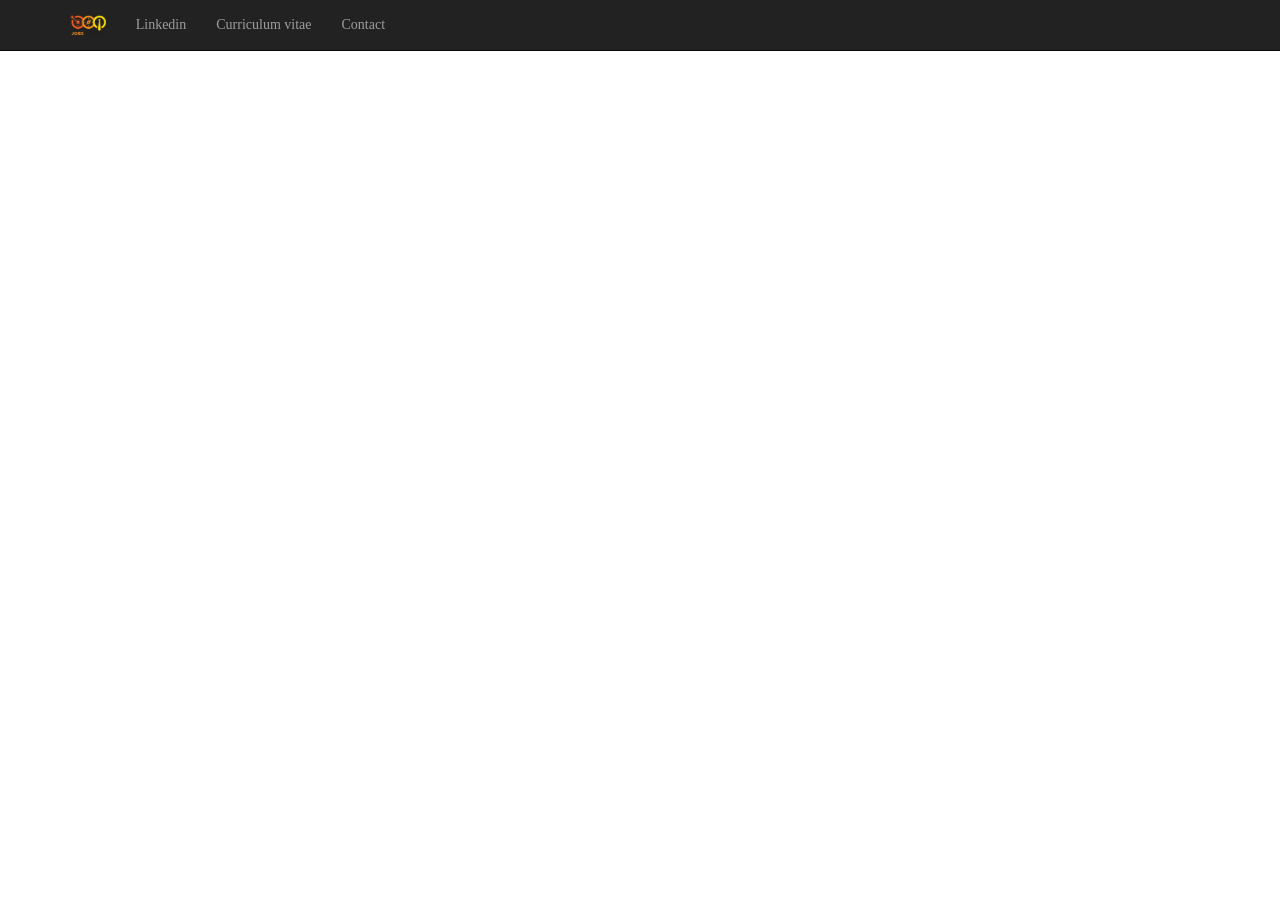
==== src/main/resources/static/index.html @ 31cae5a4 "final backend implementation" ====
<!DOCTYPE html>
<html lang="en" ng-app="app" class="no-js" ng-cloak>
<head>
    <meta charset="utf-8">
    <meta http-equiv="X-UA-Compatible" content="IE=edge">
    <title></title>
    <meta name="description" content="">
    <meta name="viewport" content="width=device-width, initial-scale=1">
    <link rel="stylesheet" href="https://maxcdn.bootstrapcdn.com/bootstrap/3.3.7/css/bootstrap.min.css">
 	<script src="https://ajax.googleapis.com/ajax/libs/jquery/3.2.1/jquery.min.js"></script>
  	<script src="https://maxcdn.bootstrapcdn.com/bootstrap/3.3.7/js/bootstrap.min.js"></script>
    <!-- CSS -->
    <link rel="stylesheet" href="css/app.css"/>

</head>
<body>


<nav class="navbar navbar-inverse navbar-static-top">
  <div class="container">
    <div class="navbar-header">
     <button type="button" class="navbar-toggle collapsed" data-toggle="collapse" data-target="#navbar3">
 <!--          <span class="sr-only">Toggle navigation</span>
          <span class="icon-bar"></span>
          <span class="icon-bar"></span>
          <span class="icon-bar"></span> -->
        </button>
        <a class="navbar-brand" href="#"><img class="img-responsive" src="jobsmatcher.png" /></a>
      <!-- <a class="navbar-brand" href="#">JobsMatcher</a> -->
     <!--  <a class="navbar-brand" href="#"><img class="img-responsive" src="jobsmatcher.png" /></a> -->
    </div>
    <ul class="nav navbar-nav">
      <!--li class="active"><a href="#">Home</a></li-->
      <!--li class="dropdown"><a class="dropdown-toggle" data-toggle="dropdown" href="#">Page 1 <span class="caret"></span></a>
        <ul class="dropdown-menu">
          <li><a href="#">Page 1-1</a></li>
          <li><a href="#">Page 1-2</a></li>
          <li><a href="#">Page 1-3</a></li>
        </ul>
      </li-->
      <li><a href="#linkedin">Linkedin</a></li>
      <li><a href="#curriculumvitae">Curriculum vitae</a></li>
      <li><a href="#contactus">Contact</a></li>
    </ul>
<!--     <ul class="nav navbar-nav navbar-right">
      <li><a href="#"><span class="glyphicon glyphicon-user"></span> Sign Up</a></li>
      <li><a href="#"><span class="glyphicon glyphicon-log-in"></span> Login</a></li>
    </ul> -->
  </div>
</nav>
<!-- 
<h2>The job that matches your interests</h2> -->
<div ng-view></div>
<script src="./webjars/angularjs/1.5.7/angular.js"></script>
<script src="./webjars/angularjs/1.5.7/angular-resource.js"></script>
<script src="./webjars/angularjs/1.5.7/angular.min.js"></script>
<script src="./webjars/angularjs/1.5.7/angular-route.js"></script>
<script src="js/app.js"></script>
<script src="js/directive.js"></script>
<script src="js/controller.js"></script>
</body>
</html>
---- src/main/resources/static/css/app.css ----
.menu-list{
    padding-left: 30px;
    padding-top: 20px;
}
.home-section{
    float:left;
    width: 10%;
}
.section{
    margin-left: 10%;
    float:left;
}
.photo{
    padding-right: 5px;
}
.top-buffer{
	margin-top:20px;
}

.navbar-brand {
  padding: 0px;
}
.navbar-brand>img {
  height: 100%;
  padding: 15px;
  width: auto;
}







/*************************
EXAMPLES 2-7 BELOW 
**************************/

/* EXAMPLE 2 (larger logo) - simply adjust top bottom padding to make logo larger */

.example2 .navbar-brand>img {
  padding: 7px 15px;
}


/* EXAMPLE 3

line height is 20px by default so add 30px top and bottom to equal the new .navbar-brand 80px height  */

.example3 .navbar-brand {
  height: 80px;
}

.example3 .nav >li >a {
  padding-top: 30px;
  padding-bottom: 30px;
}
.example3 .navbar-toggle {
  padding: 10px;
  margin: 25px 15px 25px 0;
}


/* EXAMPLE 4 - Small Narrow Logo*/
.example4 .navbar-brand>img {
  padding: 7px 14px;
}


/* EXAMPLE 5 - Logo with Text*/
.example5 .navbar-brand {
  display: flex;
  align-items: center;
}
.example5 .navbar-brand>img {
  padding: 7px 14px;
}


/* EXAMPLE 6 - Background Logo*/
.example6 .navbar-brand{ 
  background: url(https://res.cloudinary.com/candidbusiness/image/upload/v1455406304/dispute-bills-chicago.png) center / contain no-repeat;
  width: 200px;
}





/* EXAMPLE 8 - Center on mobile*/
	@media only screen and (max-width : 768px){
  .example-8 .navbar-brand {
  padding: 0px;
  transform: translateX(-50%);
  left: 50%;
  position: absolute;
}
.example-8 .navbar-brand>img {
  height: 100%;
  width: auto;
  padding: 7px 14px; 
}
}


/* EXAMPLE 8 - Center Background */
.example-8 .navbar-brand {
  background: url(https://res.cloudinary.com/candidbusiness/image/upload/v1455406304/dispute-bills-chicago.png) center / contain no-repeat;
  width: 200px;
  transform: translateX(-50%);
  left: 50%;
  position: absolute;
}





/* EXAMPLE 9 - Center with Flexbox and Text*/
.brand-centered {
  display: flex;
  justify-content: center;
  position: absolute;
  width: 100%;
  left: 0;
  top: 0;
}
.brand-centered .navbar-brand {
  display: flex;
  align-items: center;
}
.navbar-toggle {
    z-index: 1;
}




/* CSS Transform Align Navbar Brand Text ... This could also be achieved with table / table-cells */
.navbar-alignit .navbar-header {
	  -webkit-transform-style: preserve-3d;
  -moz-transform-style: preserve-3d;
  transform-style: preserve-3d;
  height: 50px;
}
.navbar-alignit .navbar-brand {
	top: 50%;
	display: block;
	position: relative;
	height: auto;
	transform: translate(0,-50%);
	margin-right: 15px;
  margin-left: 15px;
}





.navbar-nav>li>.dropdown-menu {
	z-index: 9999;
}

body {
  font-family: "Lato";
}
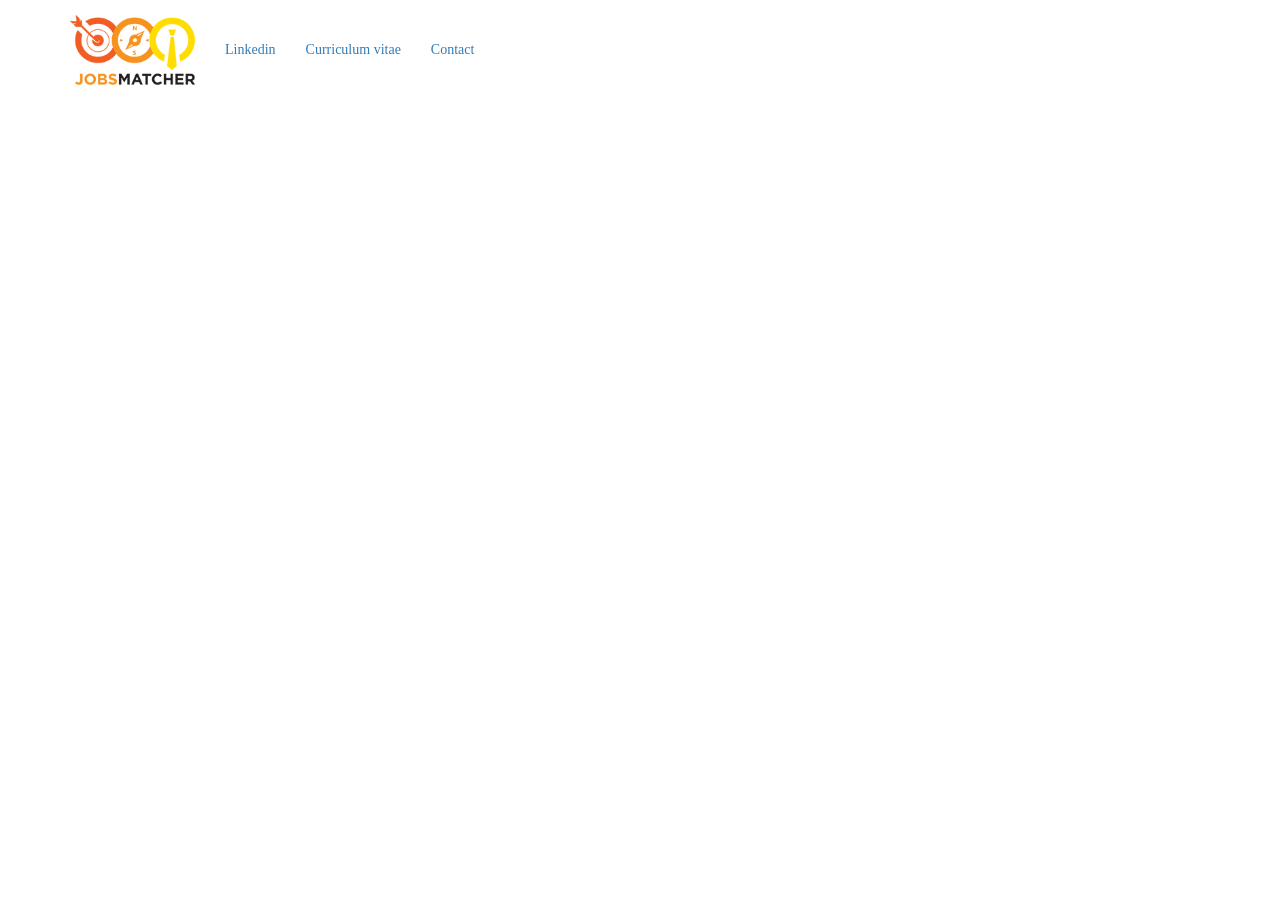
==== commit 84b944ce: "modificarile din frontend" ====
--- a/src/main/resources/static/index.html
+++ b/src/main/resources/static/index.html
@@ -16,7 +16,7 @@
 <body>
 
 
-<nav class="navbar navbar-inverse navbar-static-top">
+<nav class="navbar navbar-static-top">
   <div class="container">
     <div class="navbar-header">
      <button type="button" class="navbar-toggle collapsed" data-toggle="collapse" data-target="#navbar3">
@@ -25,23 +25,25 @@
           <span class="icon-bar"></span>
           <span class="icon-bar"></span> -->
         </button>
-        <a class="navbar-brand" href="#"><img class="img-responsive" src="jobsmatcher.png" /></a>
+        <a class="navbar-brand" href="#"><img src="jobsmatcher.png" /></a>
       <!-- <a class="navbar-brand" href="#">JobsMatcher</a> -->
      <!--  <a class="navbar-brand" href="#"><img class="img-responsive" src="jobsmatcher.png" /></a> -->
+    </div> 
+    <div class="navbar-collapse collapse">
+      <ul class="nav navbar-nav">
+        <!--li class="active"><a href="#">Home</a></li-->
+        <!--li class="dropdown"><a class="dropdown-toggle" data-toggle="dropdown" href="#">Page 1 <span class="caret"></span></a>
+          <ul class="dropdown-menu">
+            <li><a href="#">Page 1-1</a></li>
+            <li><a href="#">Page 1-2</a></li>
+            <li><a href="#">Page 1-3</a></li>
+          </ul>
+        </li-->
+        <li><a href="#linkedin">Linkedin</a></li>
+        <li><a href="#curriculumvitae">Curriculum vitae</a></li>
+        <li><a href="#contactus">Contact</a></li>
+      </ul>
     </div>
-    <ul class="nav navbar-nav">
-      <!--li class="active"><a href="#">Home</a></li-->
-      <!--li class="dropdown"><a class="dropdown-toggle" data-toggle="dropdown" href="#">Page 1 <span class="caret"></span></a>
-        <ul class="dropdown-menu">
-          <li><a href="#">Page 1-1</a></li>
-          <li><a href="#">Page 1-2</a></li>
-          <li><a href="#">Page 1-3</a></li>
-        </ul>
-      </li-->
-      <li><a href="#linkedin">Linkedin</a></li>
-      <li><a href="#curriculumvitae">Curriculum vitae</a></li>
-      <li><a href="#contactus">Contact</a></li>
-    </ul>
 <!--     <ul class="nav navbar-nav navbar-right">
       <li><a href="#"><span class="glyphicon glyphicon-user"></span> Sign Up</a></li>
       <li><a href="#"><span class="glyphicon glyphicon-log-in"></span> Login</a></li>
--- a/src/main/resources/static/css/app.css
+++ b/src/main/resources/static/css/app.css
@@ -16,7 +16,16 @@
 .top-buffer{
 	margin-top:20px;
 }
+.left-buffer{
+  margin-left:100px;
+}
+.left-small-buffer{
+  margin-left:50px;
+}
 
+.right-small-inner-buffer{
+  padding-right:50px;
+}
 .navbar-brand {
   padding: 0px;
 }
@@ -26,11 +35,7 @@
   width: auto;
 }
 
-
-
-
-
-
+textarea { resize:vertical; }
 
 /*************************
 EXAMPLES 2-7 BELOW 
@@ -47,94 +52,14 @@
 
 line height is 20px by default so add 30px top and bottom to equal the new .navbar-brand 80px height  */
 
-.example3 .navbar-brand {
-  height: 80px;
+.navbar-brand {
+  height: 100px;
 }
 
-.example3 .nav >li >a {
-  padding-top: 30px;
-  padding-bottom: 30px;
+.nav >li >a {
+  padding-top: 40px;
+  padding-bottom: 40px;
 }
-.example3 .navbar-toggle {
-  padding: 10px;
-  margin: 25px 15px 25px 0;
-}
-
-
-/* EXAMPLE 4 - Small Narrow Logo*/
-.example4 .navbar-brand>img {
-  padding: 7px 14px;
-}
-
-
-/* EXAMPLE 5 - Logo with Text*/
-.example5 .navbar-brand {
-  display: flex;
-  align-items: center;
-}
-.example5 .navbar-brand>img {
-  padding: 7px 14px;
-}
-
-
-/* EXAMPLE 6 - Background Logo*/
-.example6 .navbar-brand{ 
-  background: url(https://res.cloudinary.com/candidbusiness/image/upload/v1455406304/dispute-bills-chicago.png) center / contain no-repeat;
-  width: 200px;
-}
-
-
-
-
-
-/* EXAMPLE 8 - Center on mobile*/
-	@media only screen and (max-width : 768px){
-  .example-8 .navbar-brand {
-  padding: 0px;
-  transform: translateX(-50%);
-  left: 50%;
-  position: absolute;
-}
-.example-8 .navbar-brand>img {
-  height: 100%;
-  width: auto;
-  padding: 7px 14px; 
-}
-}
-
-
-/* EXAMPLE 8 - Center Background */
-.example-8 .navbar-brand {
-  background: url(https://res.cloudinary.com/candidbusiness/image/upload/v1455406304/dispute-bills-chicago.png) center / contain no-repeat;
-  width: 200px;
-  transform: translateX(-50%);
-  left: 50%;
-  position: absolute;
-}
-
-
-
-
-
-/* EXAMPLE 9 - Center with Flexbox and Text*/
-.brand-centered {
-  display: flex;
-  justify-content: center;
-  position: absolute;
-  width: 100%;
-  left: 0;
-  top: 0;
-}
-.brand-centered .navbar-brand {
-  display: flex;
-  align-items: center;
-}
-.navbar-toggle {
-    z-index: 1;
-}
-
-
-
 
 /* CSS Transform Align Navbar Brand Text ... This could also be achieved with table / table-cells */
 .navbar-alignit .navbar-header {
